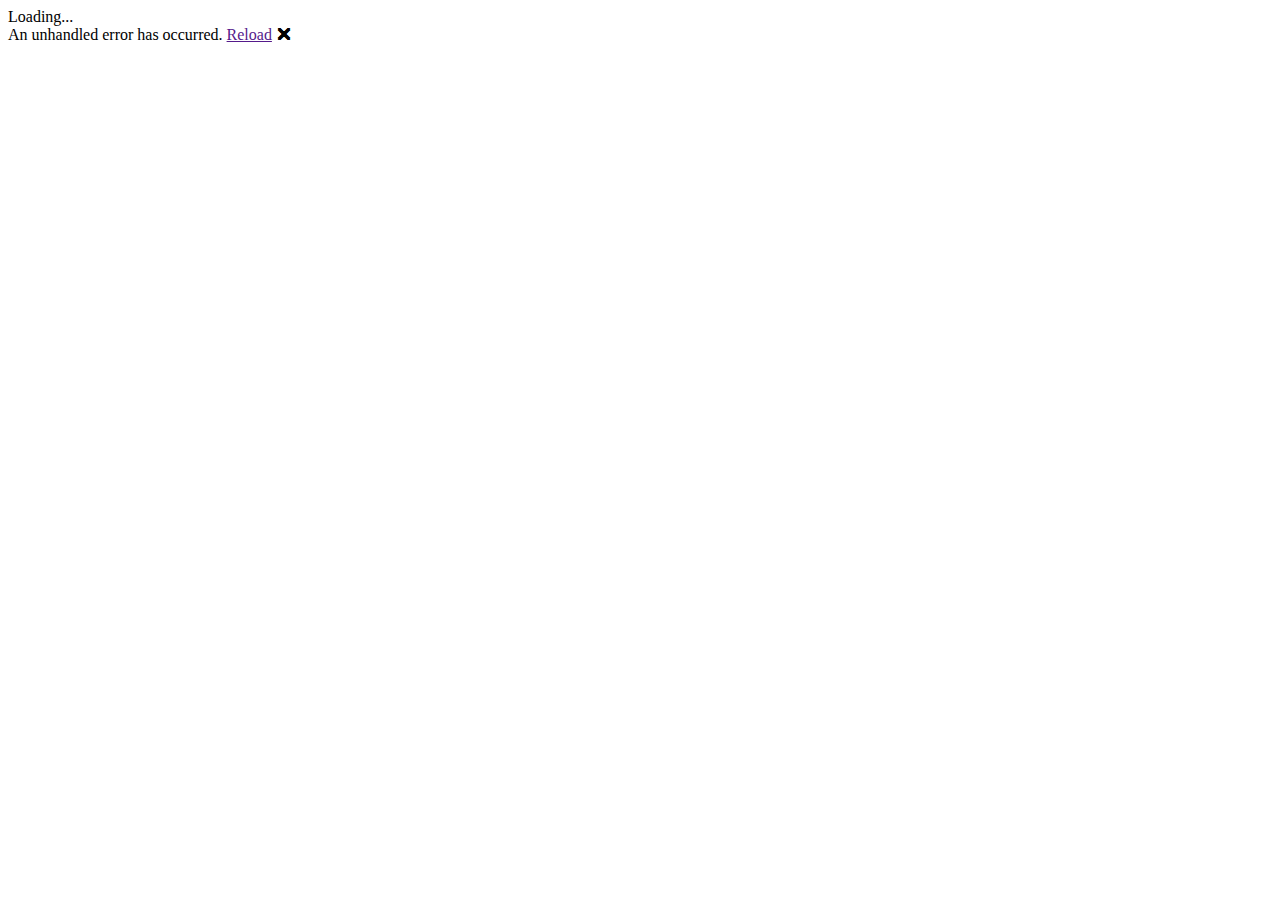
==== AnthroCloud/AnthroCloud.UI.Wasm/wwwroot/index.html @ e98866ff "Added WASM project.  Added Fluent UI Web Components." ====
<!DOCTYPE html>
<html lang="en">

<head>
    <meta charset="utf-8" />
    <meta name="viewport" content="width=device-width, initial-scale=1.0, maximum-scale=1.0, user-scalable=no" />
    <title>AnthroCloud.UI.Wasm</title>
    <base href="/" />
    <link href="css/bootstrap/bootstrap.min.css" rel="stylesheet" />
    <link href="css/app.css" rel="stylesheet" />
    <link href="AnthroCloud.UI.Wasm.styles.css" rel="stylesheet" />
</head>

<body>
    <div id="app">Loading...</div>

    <div id="blazor-error-ui">
        An unhandled error has occurred.
        <a href="" class="reload">Reload</a>
        <a class="dismiss">🗙</a>
    </div>
    <script src="_framework/blazor.webassembly.js"></script>
    <script type="module" src="script/web-components.min.js"></script>
</body>

</html>
---- AnthroCloud/AnthroCloud.UI.Wasm/wwwroot/css/app.css ----
﻿@import url('open-iconic/font/css/open-iconic-bootstrap.min.css');

html, body {
    font-family: 'Helvetica Neue', Helvetica, Arial, sans-serif;
}

h1:focus {
    outline: none;
}

a, .btn-link {
    color: #0071c1;
}

.btn-primary {
    color: #fff;
    background-color: #1b6ec2;
    border-color: #1861ac;
}

.content {
    padding-top: 1.1rem;
}

.valid.modified:not([type=checkbox]) {
    outline: 1px solid #26b050;
}

.invalid {
    outline: 1px solid red;
}

.validation-message {
    color: red;
}

#blazor-error-ui {
    background: lightyellow;
    bottom: 0;
    box-shadow: 0 -1px 2px rgba(0, 0, 0, 0.2);
    display: none;
    left: 0;
    padding: 0.6rem 1.25rem 0.7rem 1.25rem;
    position: fixed;
    width: 100%;
    z-index: 1000;
}

    #blazor-error-ui .dismiss {
        cursor: pointer;
        position: absolute;
        right: 0.75rem;
        top: 0.5rem;
    }

.blazor-error-boundary {
    background: url([data-uri]) no-repeat 1rem/1.8rem, #b32121;
    padding: 1rem 1rem 1rem 3.7rem;
    color: white;
}

    .blazor-error-boundary::after {
        content: "An error has occurred."
    }
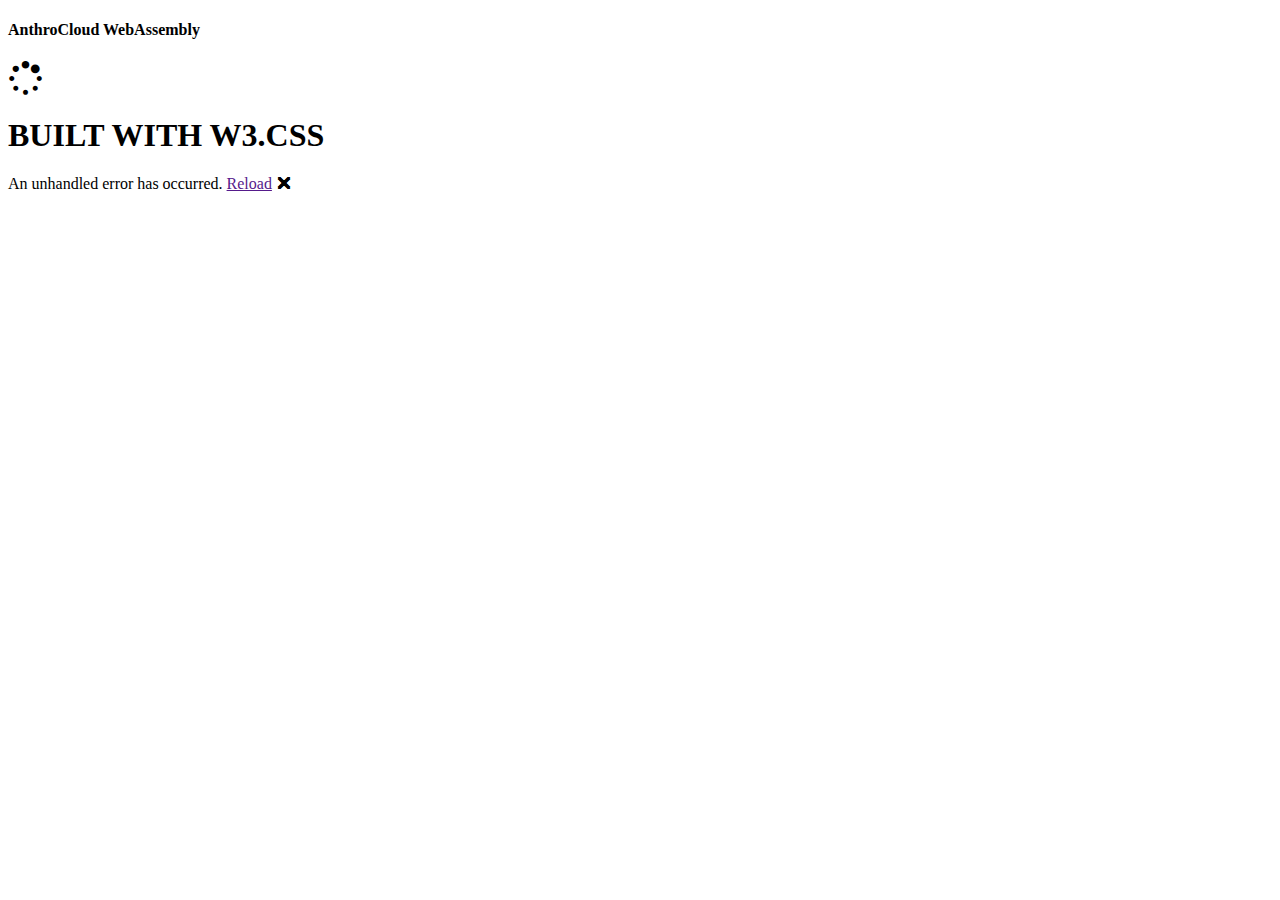
==== commit ca5c8b19: "Added Blazor WebAssembly loading animation to App.  Added to 3 accordion components." ====
--- a/AnthroCloud/AnthroCloud.UI.Wasm/wwwroot/index.html
+++ b/AnthroCloud/AnthroCloud.UI.Wasm/wwwroot/index.html
@@ -5,14 +5,28 @@
     <meta charset="utf-8" />
     <meta name="viewport" content="width=device-width, initial-scale=1.0, maximum-scale=1.0, user-scalable=no" />
     <title>AnthroCloud.UI.Wasm</title>
-    <base href="/" />
-    <link href="css/bootstrap/bootstrap.min.css" rel="stylesheet" />
+    <base href="/" />    
+    <link rel="stylesheet" href="css/w3css/4/w3.css">
+    <link rel="stylesheet" href="css/w3css/lib/w3-theme-indigo.css">
+    <!--<link href="css/bootstrap/bootstrap.min.css" rel="stylesheet" />-->
     <link href="css/app.css" rel="stylesheet" />
     <link href="AnthroCloud.UI.Wasm.styles.css" rel="stylesheet" />
+    <link rel="stylesheet" href="https://cdnjs.cloudflare.com/ajax/libs/font-awesome/4.7.0/css/font-awesome.min.css">
 </head>
 
 <body>
-    <div id="app">Loading...</div>
+    <div id="app">
+        <div class="w3-center">
+            <!--w3-theme-->
+            <h4>
+                AnthroCloud WebAssembly
+            </h4>
+            <div>
+                <i class="fa fa-spinner w3-spin" style="font-size:35px"></i>
+            </div>
+            <h1 class="w3-xxxlarge w3-animate-bottom">BUILT WITH W3.CSS</h1>
+        </div>
+    </div>
 
     <div id="blazor-error-ui">
         An unhandled error has occurred.
--- a/AnthroCloud/AnthroCloud.UI.Wasm/wwwroot/css/w3css/lib/w3-theme-indigo.css
+++ b/AnthroCloud/AnthroCloud.UI.Wasm/wwwroot/css/w3css/lib/w3-theme-indigo.css
@@ -0,0 +1,90 @@
+﻿.w3-theme-l5 {
+    color: #000 !important;
+    background-color: #f3f4fb !important
+}
+
+.w3-theme-l4 {
+    color: #000 !important;
+    background-color: #d8dcf1 !important
+}
+
+.w3-theme-l3 {
+    color: #000 !important;
+    background-color: #b1b8e3 !important
+}
+
+.w3-theme-l2 {
+    color: #fff !important;
+    background-color: #8995d6 !important
+}
+
+.w3-theme-l1 {
+    color: #fff !important;
+    background-color: #6271c8 !important
+}
+
+.w3-theme-d1 {
+    color: #fff !important;
+    background-color: #3949a3 !important
+}
+
+.w3-theme-d2 {
+    color: #fff !important;
+    background-color: #334191 !important
+}
+
+.w3-theme-d3 {
+    color: #fff !important;
+    background-color: #2d397f !important
+}
+
+.w3-theme-d4 {
+    color: #fff !important;
+    background-color: #26316d !important
+}
+
+.w3-theme-d5 {
+    color: #fff !important;
+    background-color: #20295b !important
+}
+
+.w3-theme-light {
+    color: #000 !important;
+    background-color: #f3f4fb !important
+}
+
+.w3-theme-dark {
+    color: #fff !important;
+    background-color: #20295b !important
+}
+
+.w3-theme-action {
+    color: #fff !important;
+    background-color: #20295b !important
+}
+
+.w3-theme {
+    color: #fff !important;
+    background-color: #3f51b5 !important
+}
+
+.w3-text-theme {
+    color: #3f51b5 !important
+}
+
+.w3-border-theme {
+    border-color: #3f51b5 !important
+}
+
+.w3-hover-theme:hover {
+    color: #fff !important;
+    background-color: #3f51b5 !important
+}
+
+.w3-hover-text-theme:hover {
+    color: #3f51b5 !important
+}
+
+.w3-hover-border-theme:hover {
+    border-color: #3f51b5 !important
+}
--- a/AnthroCloud/AnthroCloud.UI.Wasm/wwwroot/css/app.css
+++ b/AnthroCloud/AnthroCloud.UI.Wasm/wwwroot/css/app.css
@@ -61,4 +61,4 @@
 
     .blazor-error-boundary::after {
         content: "An error has occurred."
-    }
+    }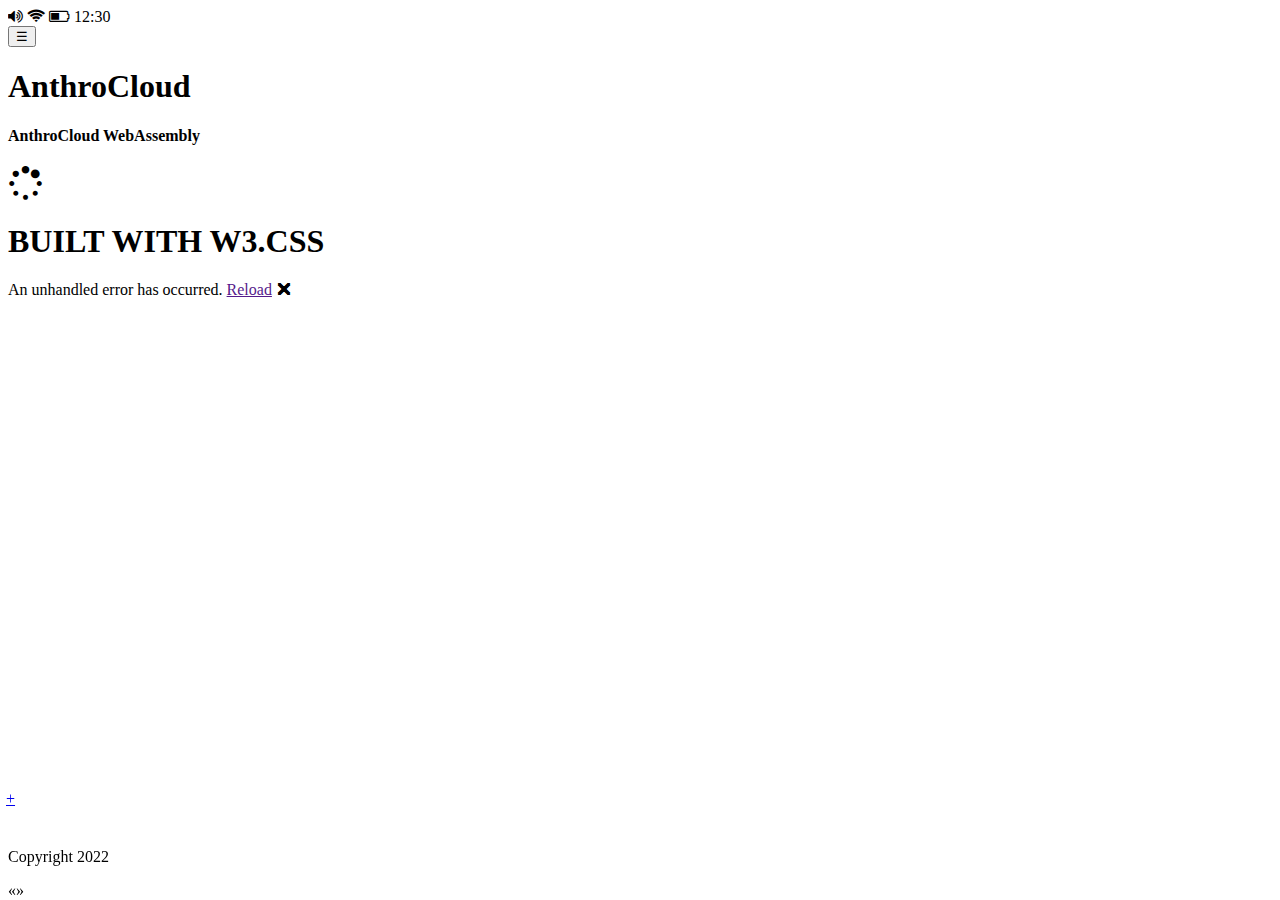
==== commit 6b66e28b: "Added template to loading page.  Added responsive mobile demo." ====
--- a/AnthroCloud/AnthroCloud.UI.Wasm/wwwroot/index.html
+++ b/AnthroCloud/AnthroCloud.UI.Wasm/wwwroot/index.html
@@ -5,7 +5,7 @@
     <meta charset="utf-8" />
     <meta name="viewport" content="width=device-width, initial-scale=1.0, maximum-scale=1.0, user-scalable=no" />
     <title>AnthroCloud.UI.Wasm</title>
-    <base href="/" />    
+    <base href="/" />
     <link rel="stylesheet" href="css/w3css/4/w3.css">
     <link rel="stylesheet" href="css/w3css/lib/w3-theme-indigo.css">
     <!--<link href="css/bootstrap/bootstrap.min.css" rel="stylesheet" />-->
@@ -16,6 +16,25 @@
 
 <body>
     <div id="app">
+        <div class="w3-container w3-padding-small w3-theme-d3">
+            <div class="w3-right">
+                <i class="fa fa-volume-up"></i>
+                <i class="fa fa-wifi"></i>
+                <i class="fa fa-battery-2"></i>
+                12:30
+            </div>
+        </div>
+        <header class="w3-bar w3-card w3-theme">
+            <button class="w3-bar-item w3-button w3-xxxlarge w3-hover-theme">
+                &#9776;
+            </button>
+            <h1 class="w3-bar-item">AnthroCloud</h1>
+            <div class="w3-bar-item w3-right">
+                <a href="" class="w3-button w3-xxxlarge w3-hide-small"><i class="oi oi-home"></i></a>
+                <a href="" class="w3-button w3-xxxlarge w3-hide-small"><i class="oi oi-list-rich"></i></a>
+                <a href="" class="w3-button w3-xxxlarge w3-hide-small"><i class="oi oi-people"></i></a>
+            </div>
+        </header>
         <div class="w3-center">
             <!--w3-theme-->
             <h4>
@@ -27,7 +46,18 @@
             <h1 class="w3-xxxlarge w3-animate-bottom">BUILT WITH W3.CSS</h1>
         </div>
     </div>
+    <div style="width: 100%;bottom: 0;position: fixed;">
+        <footer class="w3-container w3-theme-l2">
+            <a class="w3-btn w3-xlarge w3-circle w3-theme-action w3-right"
+               style="position:relative;top:-24px;right:2px;"
+               href="patient/add">
+                +
+            </a>
+            <p>Copyright 2022</p>
+        </footer>
 
+        <div class="w3-container w3-theme-dark w3-xlarge">&laquo;<span class="w3-right">&raquo;</span></div>
+    </div>
     <div id="blazor-error-ui">
         An unhandled error has occurred.
         <a href="" class="reload">Reload</a>
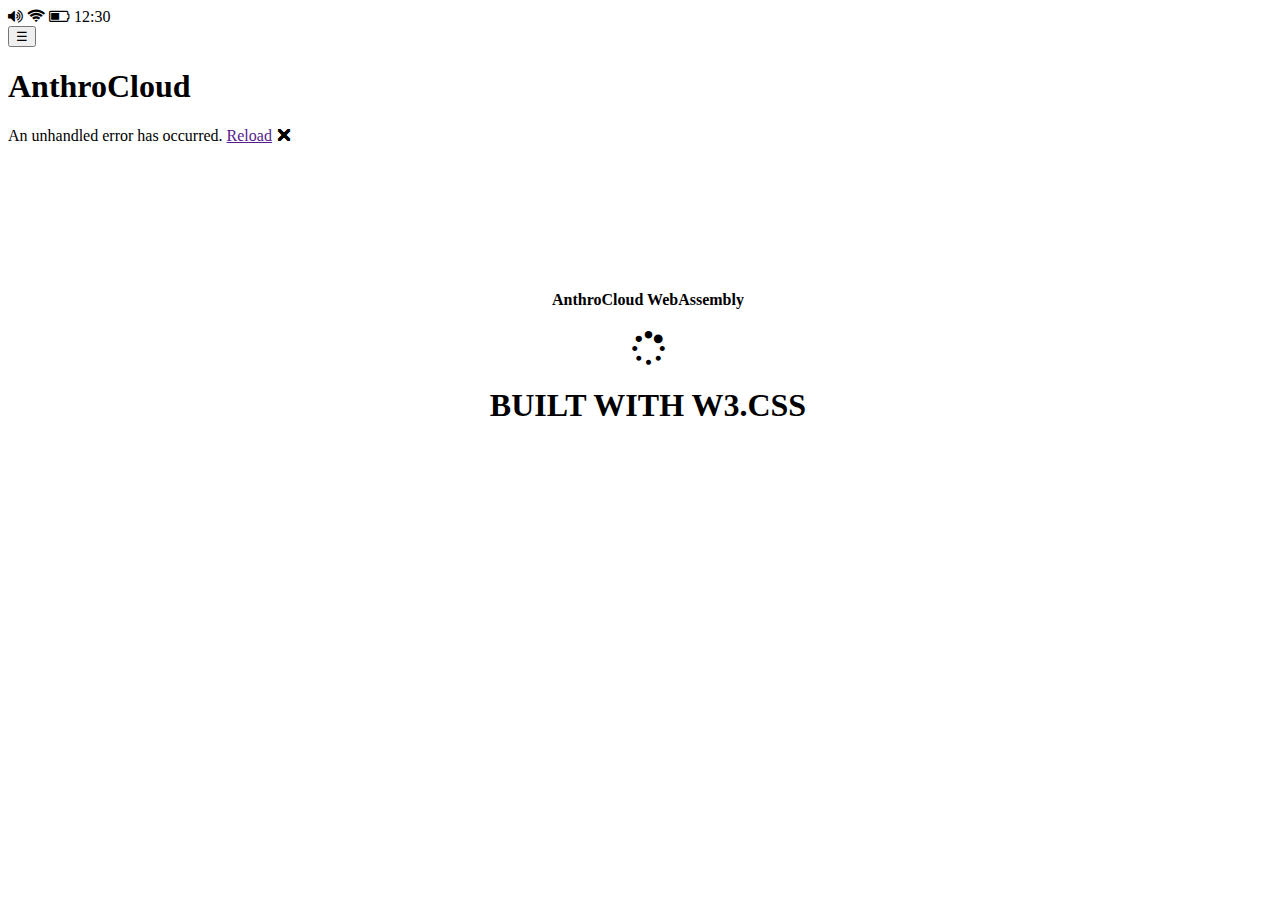
==== commit 0723fb3c: "Added page centered loading animation.  Removed footer." ====
--- a/AnthroCloud/AnthroCloud.UI.Wasm/wwwroot/index.html
+++ b/AnthroCloud/AnthroCloud.UI.Wasm/wwwroot/index.html
@@ -35,28 +35,16 @@
                 <a href="" class="w3-button w3-xxxlarge w3-hide-small"><i class="oi oi-people"></i></a>
             </div>
         </header>
-        <div class="w3-center">
+        <div style="position:absolute; top:30vh; width:100%; text-align:center">
             <!--w3-theme-->
             <h4>
                 AnthroCloud WebAssembly
             </h4>
-            <div>
+            <div style="display:flex; gap:10px; justify-content:center; align-items:center">
                 <i class="fa fa-spinner w3-spin" style="font-size:35px"></i>
             </div>
             <h1 class="w3-xxxlarge w3-animate-bottom">BUILT WITH W3.CSS</h1>
         </div>
-    </div>
-    <div style="width: 100%;bottom: 0;position: fixed;">
-        <footer class="w3-container w3-theme-l2">
-            <a class="w3-btn w3-xlarge w3-circle w3-theme-action w3-right"
-               style="position:relative;top:-24px;right:2px;"
-               href="patient/add">
-                +
-            </a>
-            <p>Copyright 2022</p>
-        </footer>
-
-        <div class="w3-container w3-theme-dark w3-xlarge">&laquo;<span class="w3-right">&raquo;</span></div>
     </div>
     <div id="blazor-error-ui">
         An unhandled error has occurred.
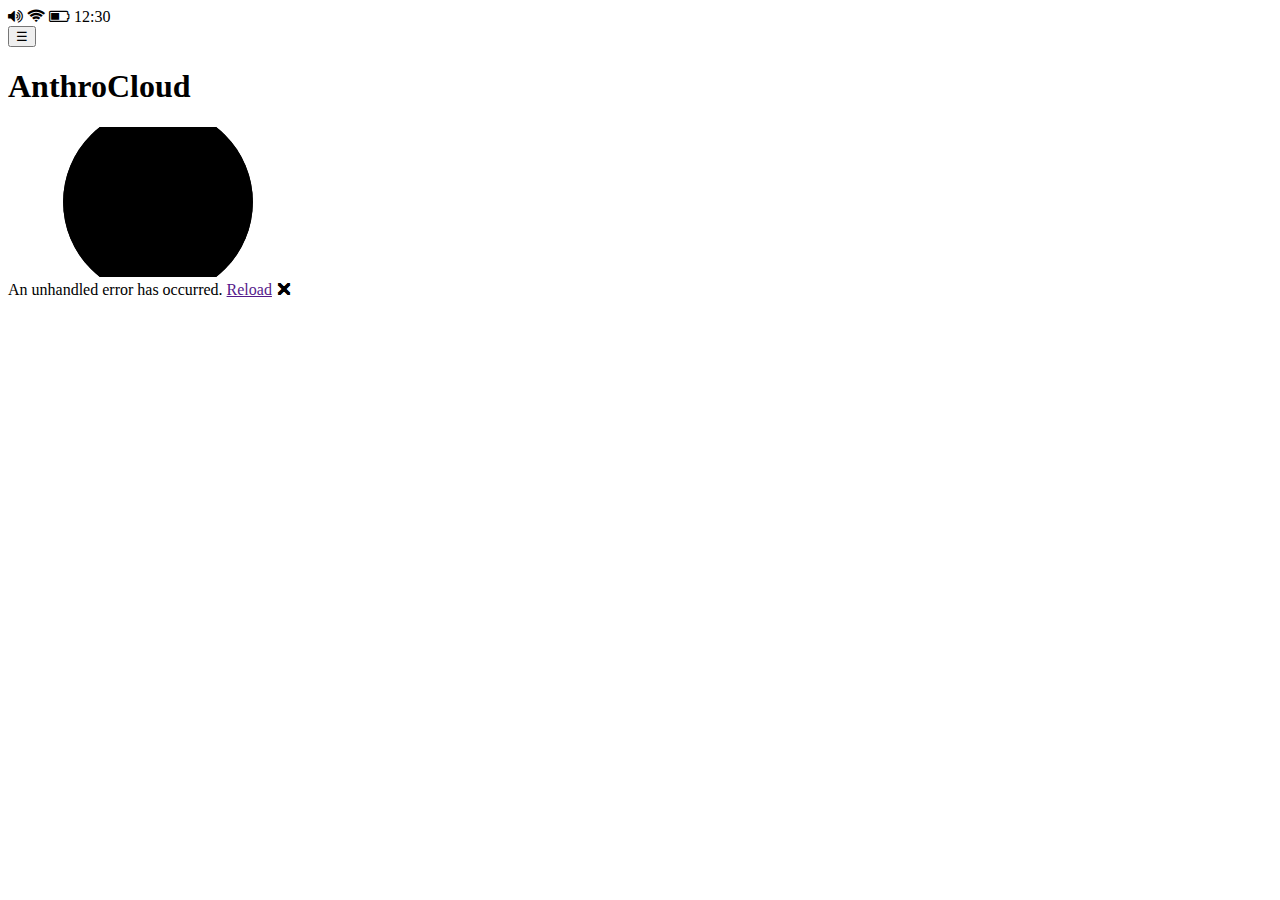
==== commit 1e0c50e9: "Added default .NET 7 spinner adapted for w3.css." ====
--- a/AnthroCloud/AnthroCloud.UI.Wasm/wwwroot/index.html
+++ b/AnthroCloud/AnthroCloud.UI.Wasm/wwwroot/index.html
@@ -15,6 +15,19 @@
 </head>
 
 <body>
+
+    <!--</div>-->
+    <!--style="position:absolute; top:30vh; width:100%; text-align:center"-->
+    <!--w3-theme-->
+    <!--<h4>
+        AnthroCloud WebAssembly
+    </h4>-->
+    <!--<div style="display:flex; gap:10px; justify-content:center; align-items:center">-->
+    <!--<i class="fa fa-spinner w3-spin" style="font-size:35px"></i>-->
+    <!--</div>-->
+    <!--<h1 class="w3-xxxlarge w3-animate-bottom">BUILT WITH W3.CSS</h1>
+    </div>-->
+    <!--</div>-->
     <div id="app">
         <div class="w3-container w3-padding-small w3-theme-d3">
             <div class="w3-right">
@@ -35,15 +48,14 @@
                 <a href="" class="w3-button w3-xxxlarge w3-hide-small"><i class="oi oi-people"></i></a>
             </div>
         </header>
-        <div style="position:absolute; top:30vh; width:100%; text-align:center">
-            <!--w3-theme-->
-            <h4>
-                AnthroCloud WebAssembly
-            </h4>
-            <div style="display:flex; gap:10px; justify-content:center; align-items:center">
-                <i class="fa fa-spinner w3-spin" style="font-size:35px"></i>
+        <div class="w3-container">
+            <div class="w3-center loading-progress-block">
+                <svg class="loading-progress">
+                    <circle r="40%" cx="50%" cy="50%" />
+                    <circle r="40%" cx="50%" cy="50%" />
+                </svg>
+                <div class="loading-progress-text"></div>
             </div>
-            <h1 class="w3-xxxlarge w3-animate-bottom">BUILT WITH W3.CSS</h1>
         </div>
     </div>
     <div id="blazor-error-ui">
--- a/AnthroCloud/AnthroCloud.UI.Wasm/wwwroot/css/app.css
+++ b/AnthroCloud/AnthroCloud.UI.Wasm/wwwroot/css/app.css
@@ -61,4 +61,43 @@
 
     .blazor-error-boundary::after {
         content: "An error has occurred."
+    }
+
+.loading-progress {
+    width: 8rem;
+    height: 8rem;
+}
+
+    .loading-progress circle {
+        fill: none;
+        stroke: #e0e0e0;
+        stroke-width: 0.6rem;
+        transform-origin: 50% 50%;
+        transform: rotate(-90deg);
+    }
+
+        .loading-progress circle:last-child {
+            stroke: #1b6ec2;
+            stroke-dasharray: calc(3.141 * var(--blazor-load-percentage, 0%) * 0.8), 500%;
+            transition: stroke-dasharray 0.05s ease-in-out;
+        }
+
+.loading-progress-block {
+    position: absolute;
+    top: 45%;
+    width: 100%;
+}
+
+.loading-progress-text {
+    font-weight: bold;
+    font-size: 14pt;
+    width: 90px;
+    position: absolute;
+    top: calc(50% - 15px);
+    left: calc(50% - 45px);
+    text-align: center;
+}
+
+    .loading-progress-text:after {
+        content: var(--blazor-load-percentage-text, "Loading");
     }